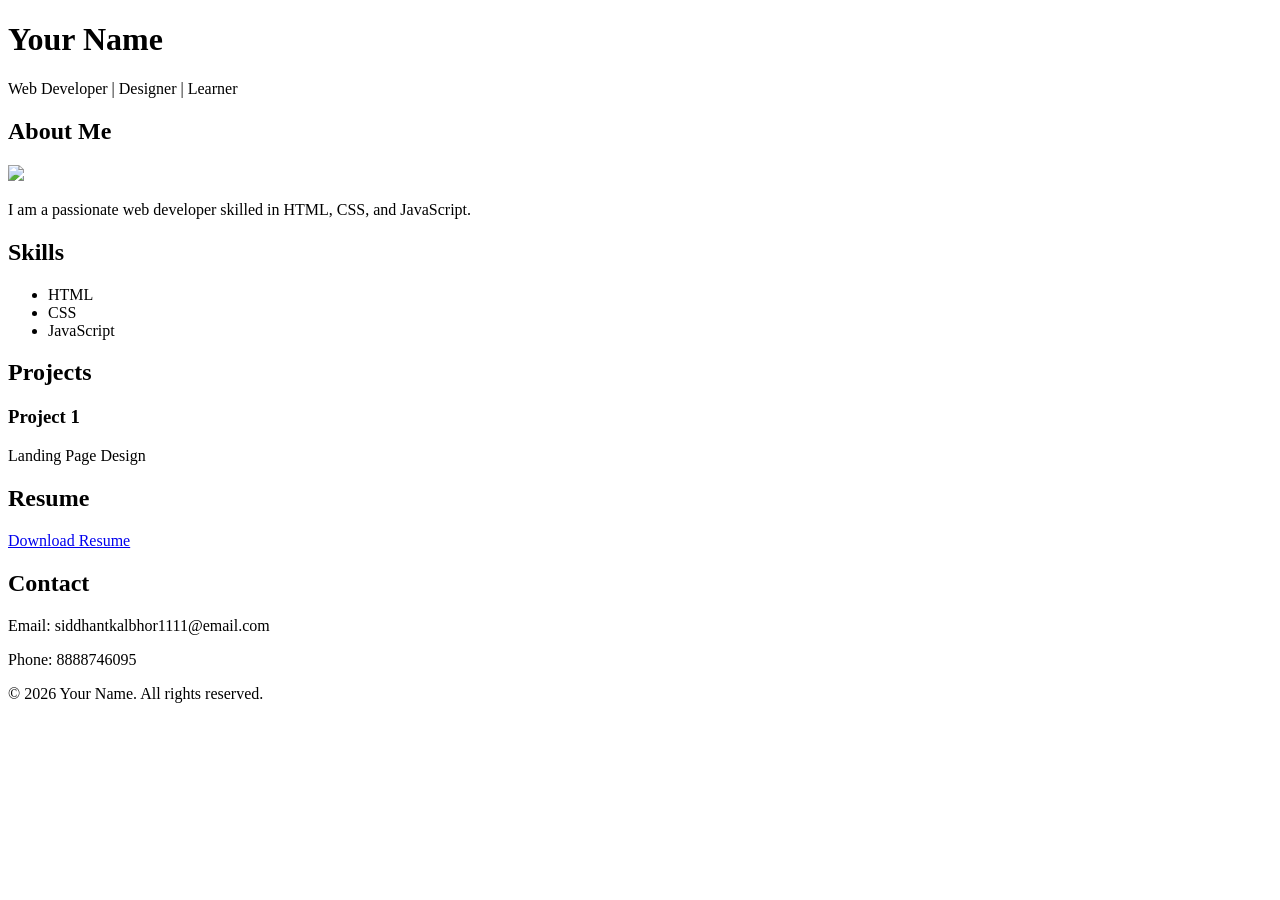
==== Index.html @ 6389f8b3 "Create Index.html" ====
<!DOCTYPE html>
<html>
<head>
    <title>My Portfolio</title>
    <link rel="stylesheet" href="style.css">
</head>
<body>

<header>
    <h1>Your Name</h1>
    <p>Web Developer | Designer | Learner</p>
</header>

<section id="about">
    <h2>About Me</h2>
    <img src="siddhant.jpg" width="150">
    <p>I am a passionate web developer skilled in HTML, CSS, and JavaScript.</p>
</section>

<section id="skills">
    <h2>Skills</h2>
    <ul>
        <li>HTML</li>
        <li>CSS</li>
        <li>JavaScript</li>
    </ul>
</section>

<section id="projects">
    <h2>Projects</h2>
    <h3>Project 1</h3>
    <p>Landing Page Design</p>
</section>

<section id="resume">
    <h2>Resume</h2>
    <a href="resume.pdf" download>Download Resume</a>
</section>

<section id="contact">
    <h2>Contact</h2>
    <p>Email: siddhantkalbhor1111@email.com</p>
    <p>Phone: 8888746095</p>
</section>

<footer>
    <p>© 2026 Your Name. All rights reserved.</p>
</footer>

</body>
</html>
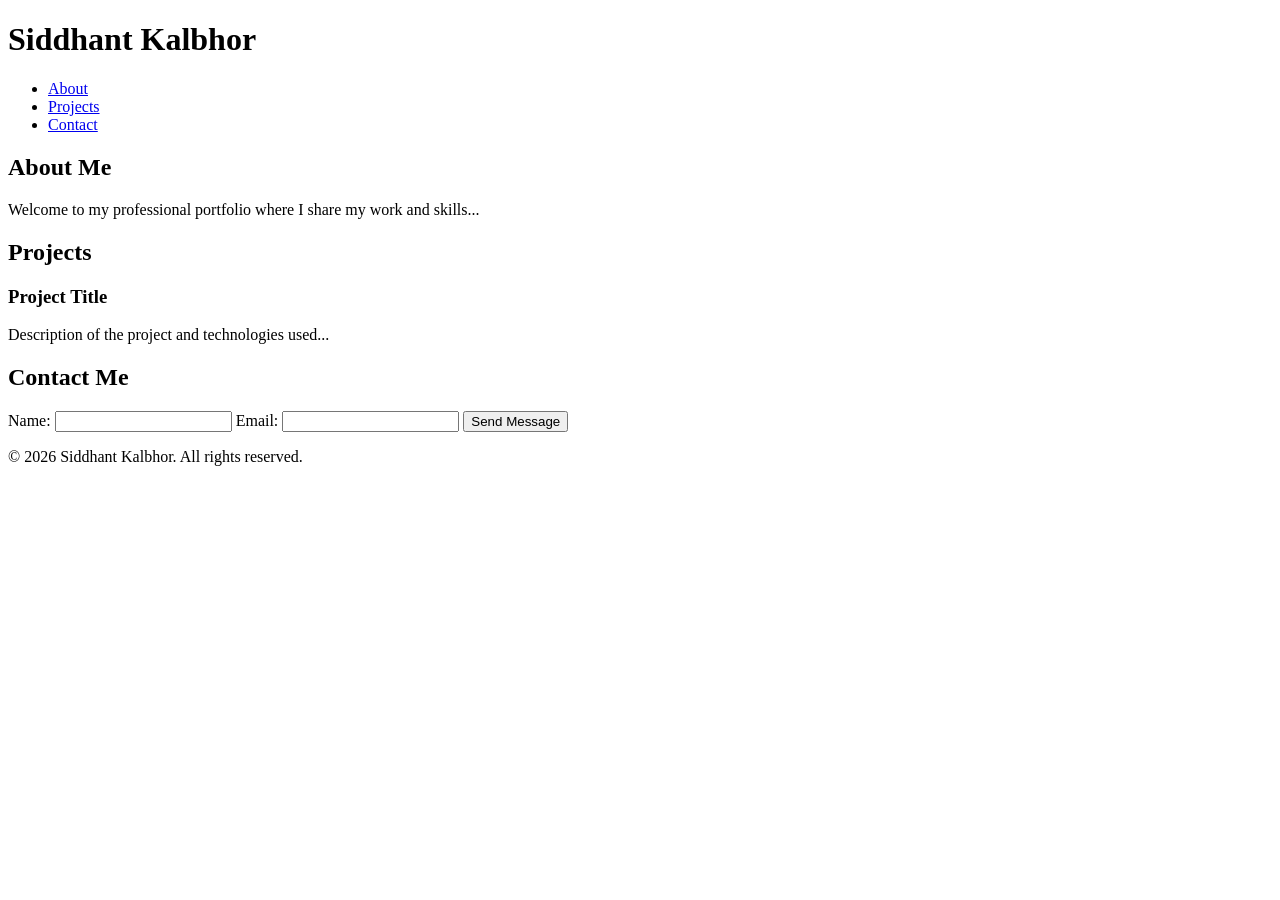
==== commit 46903c72: "Updated Index.html with improved professional portfolio structure, styling, responsive design, acces" ====
--- a/Index.html
+++ b/Index.html
@@ -1,51 +1,54 @@
 <!DOCTYPE html>
-<html>
+<html lang="en">
 <head>
-    <title>My Portfolio</title>
-    <link rel="stylesheet" href="style.css">
+    <meta charset="UTF-8">
+    <meta name="viewport" content="width=device-width, initial-scale=1.0">
+    <meta name="description" content="A professional portfolio showcasing my projects and skills">
+    <title>Portfolio | Siddhant Kalbhor</title>
+    <link rel="stylesheet" href="styles.css"> <!-- Link to an external stylesheet -->
 </head>
 <body>
-
-<header>
-    <h1>Your Name</h1>
-    <p>Web Developer | Designer | Learner</p>
-</header>
-
-<section id="about">
-    <h2>About Me</h2>
-    <img src="siddhant.jpg" width="150">
-    <p>I am a passionate web developer skilled in HTML, CSS, and JavaScript.</p>
-</section>
-
-<section id="skills">
-    <h2>Skills</h2>
-    <ul>
-        <li>HTML</li>
-        <li>CSS</li>
-        <li>JavaScript</li>
-    </ul>
-</section>
-
-<section id="projects">
-    <h2>Projects</h2>
-    <h3>Project 1</h3>
-    <p>Landing Page Design</p>
-</section>
-
-<section id="resume">
-    <h2>Resume</h2>
-    <a href="resume.pdf" download>Download Resume</a>
-</section>
-
-<section id="contact">
-    <h2>Contact</h2>
-    <p>Email: siddhantkalbhor1111@email.com</p>
-    <p>Phone: 8888746095</p>
-</section>
-
-<footer>
-    <p>© 2026 Your Name. All rights reserved.</p>
-</footer>
-
+    <header>
+        <h1>Siddhant Kalbhor</h1>
+        <nav>
+            <ul>
+                <li><a href="#about">About</a></li>
+                <li><a href="#projects">Projects</a></li>
+                <li><a href="#contact">Contact</a></li>
+            </ul>
+        </nav>
+    </header>
+    <main>
+        <section id="about">
+            <h2>About Me</h2>
+            <p>Welcome to my professional portfolio where I share my work and skills...</p>
+        </section>
+        
+        <section id="projects">
+            <h2>Projects</h2>
+            <article>
+                <h3>Project Title</h3>
+                <p>Description of the project and technologies used...</p>
+            </article>
+            <!-- Repeat for more projects -->
+        </section>
+        
+        <section id="contact">
+            <h2>Contact Me</h2>
+            <form action="#" method="post" aria-label="Contact Form">
+                <label for="name">Name:</label>
+                <input type="text" id="name" name="name" required>
+                
+                <label for="email">Email:</label>
+                <input type="email" id="email" name="email" required>
+                
+                <button type="submit">Send Message</button>
+            </form>
+        </section>
+    </main>
+    
+    <footer>
+        <p>&copy; 2026 Siddhant Kalbhor. All rights reserved.</p>
+    </footer>
 </body>
 </html>
